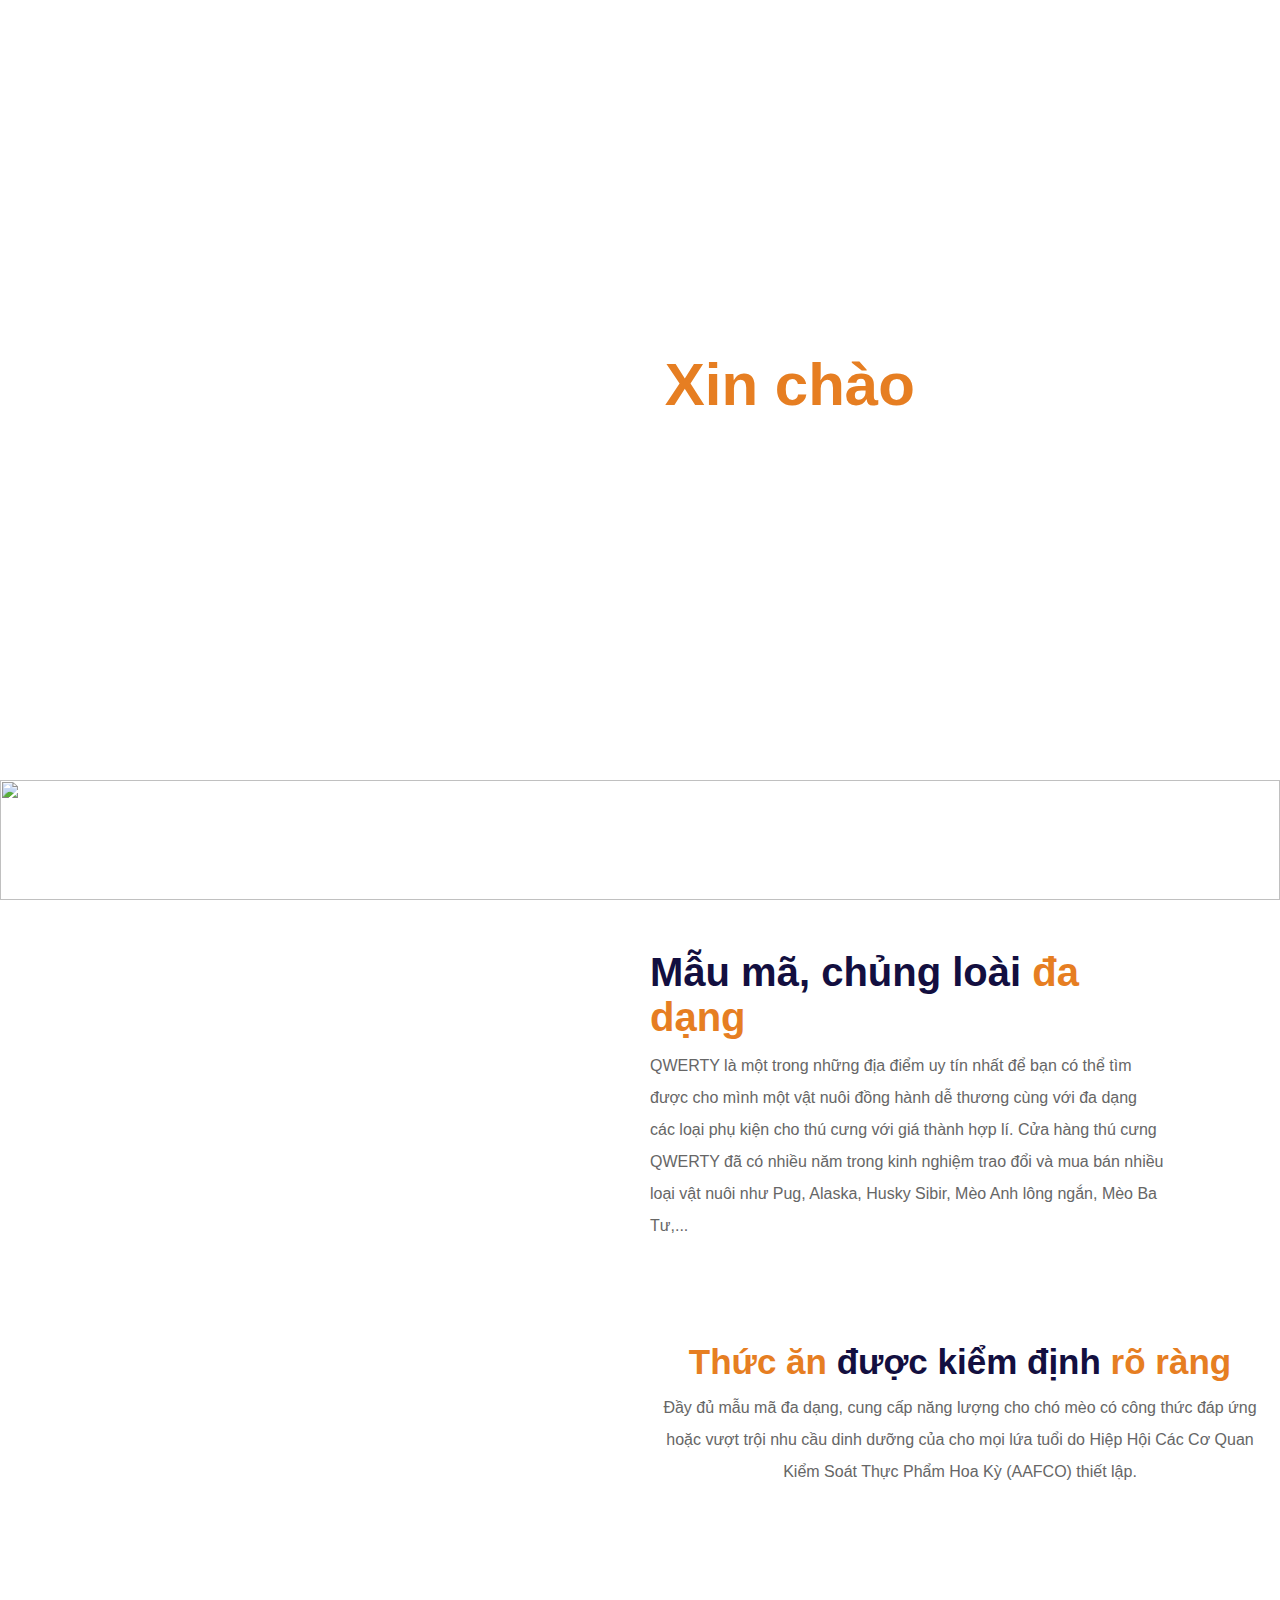
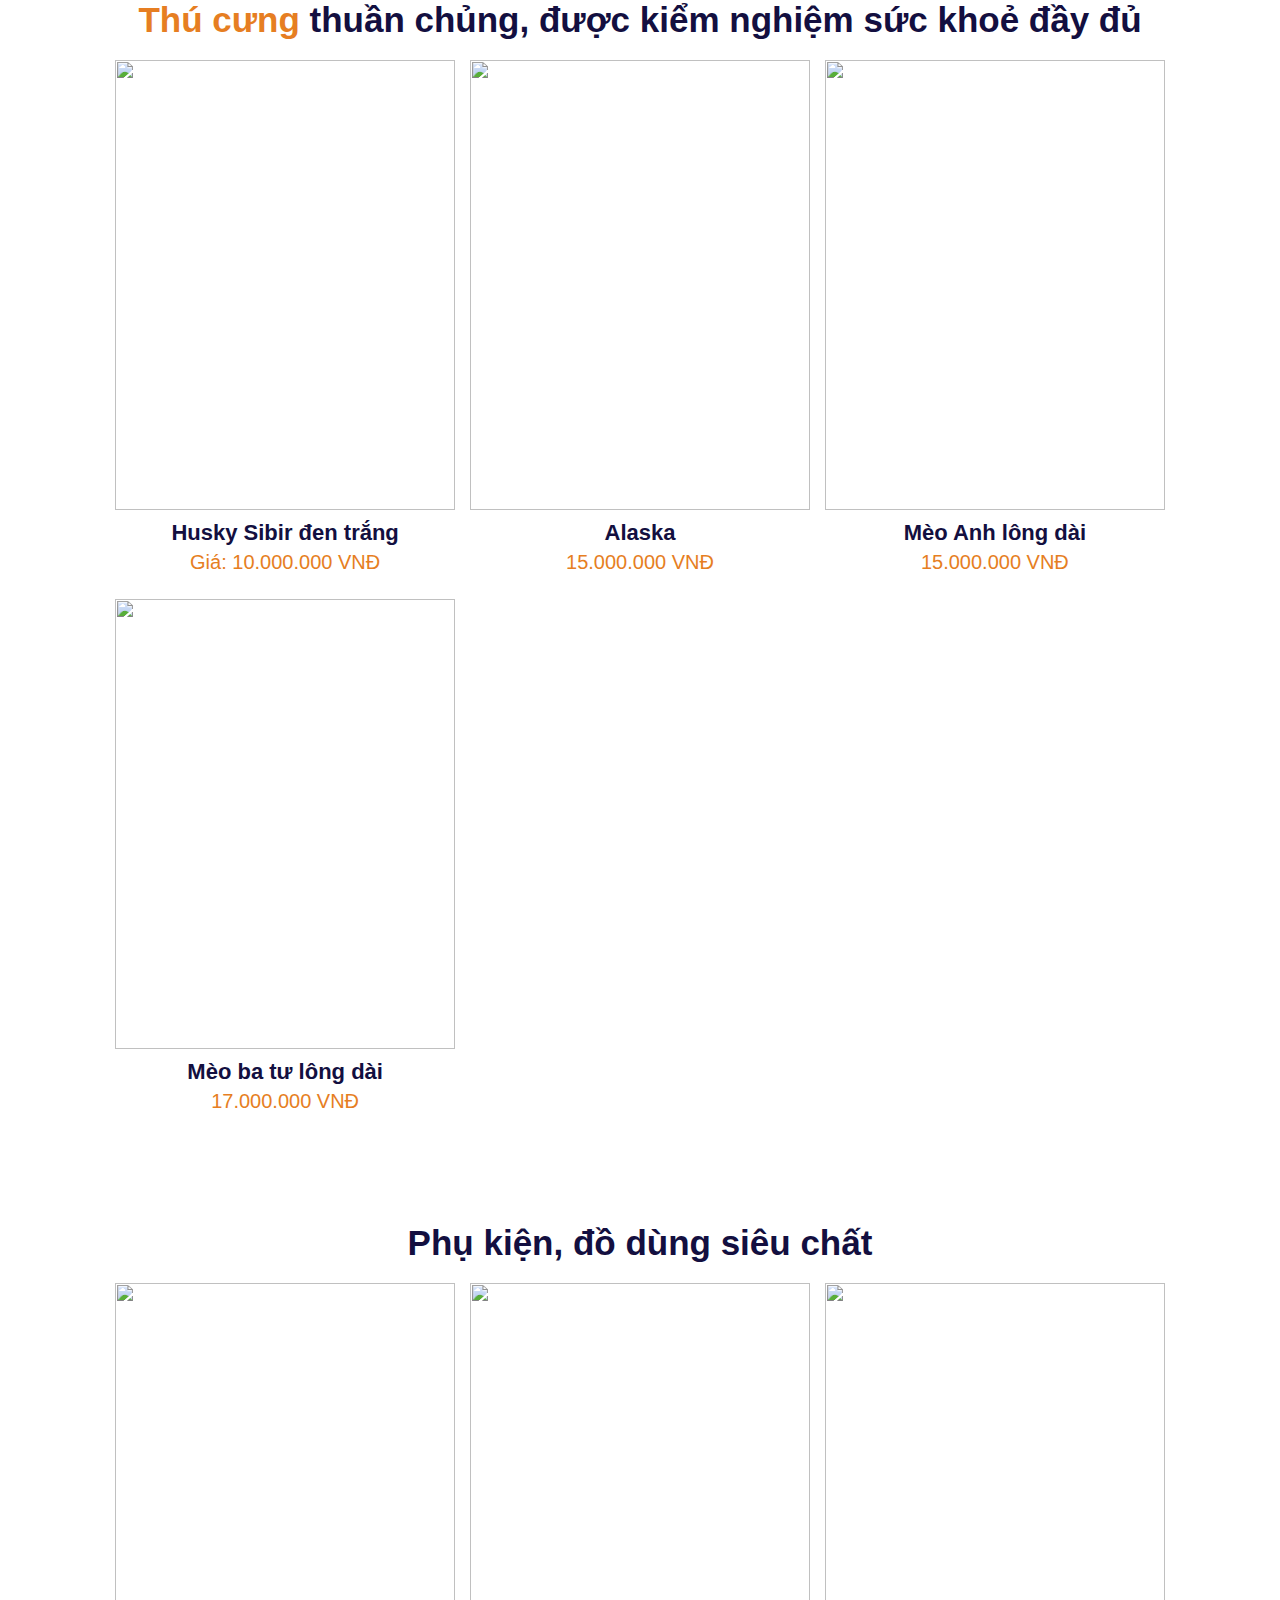
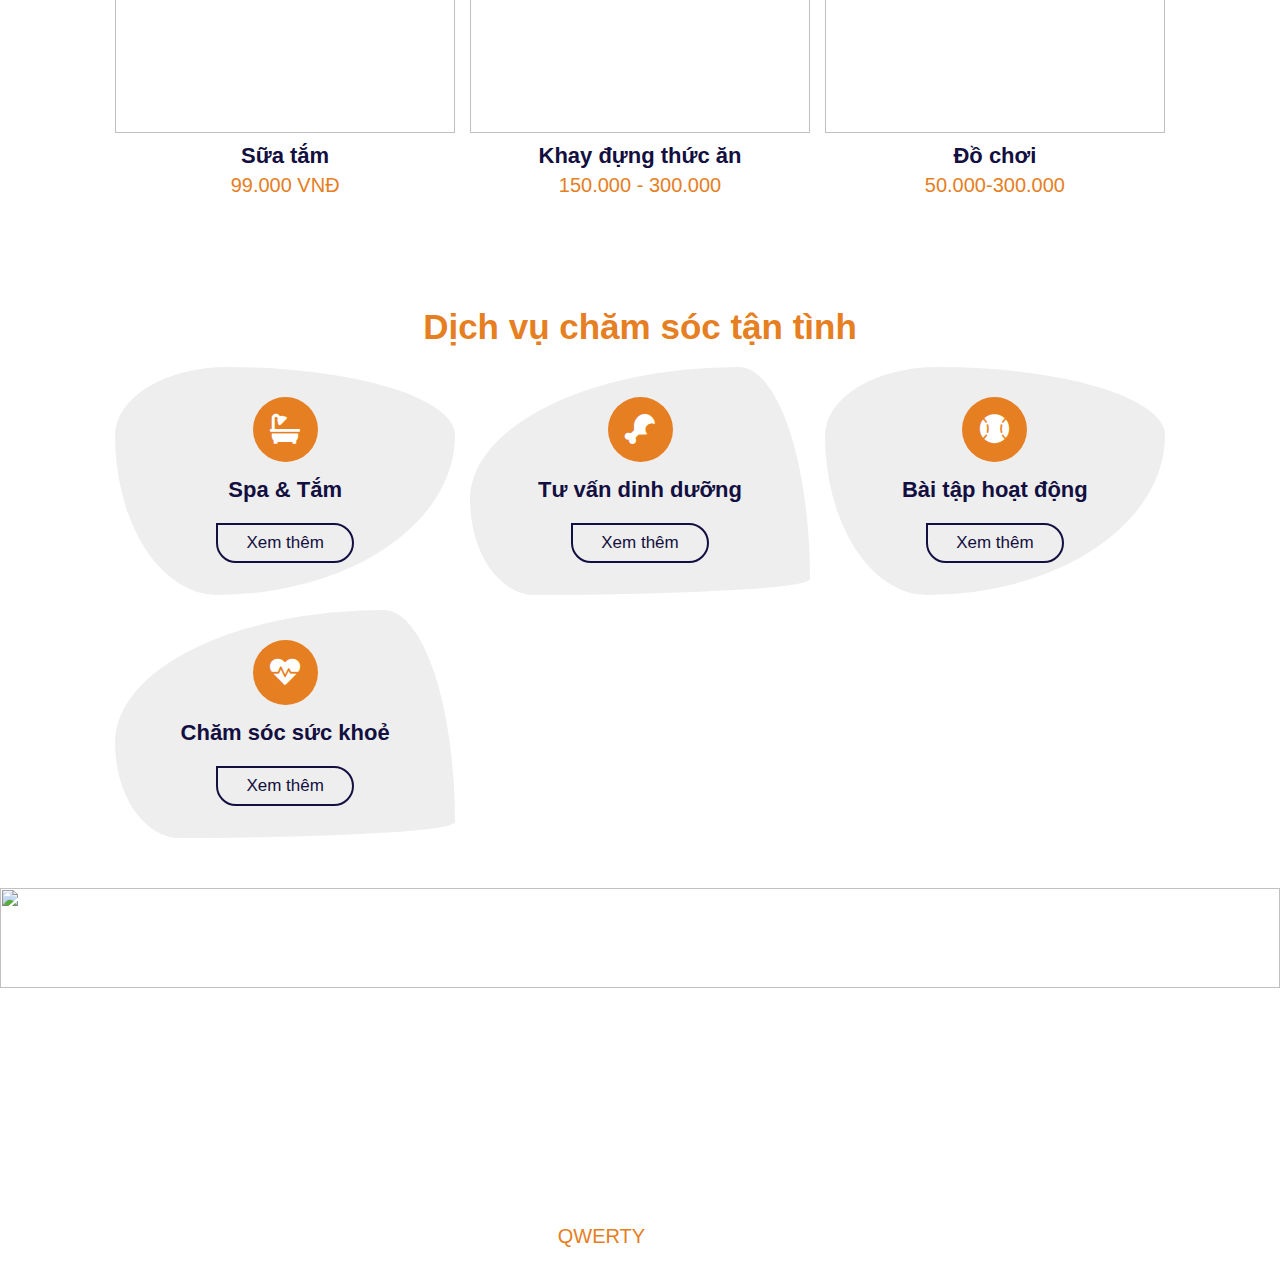
==== index.html @ ef16e108 "Add files via upload" ====
<!DOCTYPE html>
<html lang="en">
<head>
    <meta charset="UTF-8">
    <meta http-equiv="X-UA-Compatible" content="IE=edge">
    <meta name="viewport" content="width=device-width, initial-scale=1.0">
    <title>QWERTY Shop</title>

    <!-- font awesome cdn link  -->
    <link rel="stylesheet" href="https://cdnjs.cloudflare.com/ajax/libs/font-awesome/5.15.4/css/all.min.css">

    <!-- file css  -->
    <link rel="stylesheet" href="css/style.css">

</head>
<body>
    
<!-- header section starts  -->

<header class="header">

    <a href="index.html" class="logo"><img src="image/Screenshot_1.png"alt=""></a>

    <nav class="navbar">
        <ul class="main-menu">
            <li> <a href="index.html">Trang chủ</a></li>
            <li><a href="about.html">Giới thiệu</a></li>
            <li> <a href="">Thú cưng
                <ul class="sub-menu"></a>
                    <li><a href="dog.html">Chó</a></li>
                    <li><a href="cat.html">Mèo</a></li>
                </ul>
            </li>
            <li> <a href="accessory.html">Phụ kiện</a></li>
            <li><a href="service.html">Dịch vụ</a></li>
            <li> <a href="news.html">Tin tức</a></li>
            <li><a href="contact.html">Liên hệ</a></li>
        </ul>

    </nav>

    <div class="icons">
        <div class="fas fa-bars" id="menu-btn"></div>
        <a href="#" class="fas fa-shopping-cart"></a>
        <div class="fas fa-user" id="login-btn"></div>
    </div>

    <form action="" class="login-form">
        <h3>Đăng nhập</h3>
        <input type="email" name="" placeholder="Enter your email" id="" class="box">
        <input type="password" name="" placeholder="Enter your password" id="" class="box">
        <div class="remember">
            <input type="checkbox" name="" id="remember-me">
            <label for="remember-me">Ghi đăng nhập</label>
        </div>
        <input type="submit" value="Đăng nhập" class="btn">
        <div class="links">
            <a href="#">Quên mật khẩu?</a>
            <a href="#">Đăng ký</a>
        </div>
    </form>

</header>

<!-- header section ends -->

<!-- home section starts  -->

<section class="home" id="home">

    <div class="content">
        <h3> <span>Xin chào</span> đến với QWERTY SHOP</h3>
        <a href="#" class="btn">Mua ngay</a>
    </div>

    <img src="image/bottom_wave.png" class="wave" alt="">

</section>

<!-- home section ends -->

<!-- about section starts  -->

<section class="about" id="about">

    <div class="image">
        <img src="image/pet-registration.jpg" alt="">
    </div>

    <div class="content">
        <h3>Mẫu mã, chủng loài <span>đa dạng</span></h3>
        <p><span>QWERTY</span> là một trong những địa điểm uy tín nhất để bạn có thể tìm được cho mình một vật nuôi đồng hành dễ thương cùng
             với đa dạng các loại phụ kiện cho thú cưng với giá thành hợp lí. Cửa hàng thú cưng QWERTY đã có nhiều năm trong kinh nghiệm trao đổi 
             và mua bán nhiều loại vật nuôi như Pug, Alaska, Husky Sibir, Mèo Anh lông ngắn, Mèo Ba Tư,... </p>
    </div>

</section>

<!-- about section ends -->

<!-- dog and cat food banner section starts -->

<div class="dog-food cat-food">

    <div class="image">
        <img src="image/thucanCho1.png" alt="">
    </div>

    <div class="content">
        <h3> <span>Thức ăn </span> được kiểm định <span>rõ ràng</span></h3>
        <p>Đầy đủ mẫu mã đa dạng, cung cấp năng lượng cho chó mèo có công thức đáp ứng
      hoặc vượt trội nhu cầu dinh dưỡng của cho mọi lứa tuổi do Hiệp Hội Các Cơ Quan Kiểm Soát Thực Phẩm Hoa Kỳ (AAFCO) thiết lập.</p>
        <a href="#"> <img src="image/shop_now_dog.png" alt=""> </a>
    </div>

</div>

<!-- dog and cat food banner section ends -->

<!-- shop section starts  -->

<section class="shop" id="shop">

    <h1 class="heading"> <span>Thú cưng</span> thuần chủng, được kiểm nghiệm sức khoẻ đầy đủ </h1>
    <div class="box-container">

        <div class="box">
            <div class="icons">
                <a href="#" class="fas fa-shopping-cart"></a>
                <a href="#" class="fas fa-heart"></a>
                <a href="#" class="fas fa-eye"></a>
            </div>
            <div class="image">
                <img src="image/Husky_Sibir.png" alt="">
            </div>
            <div class="content">
                <h3>Husky Sibir đen trắng</h3>
                <div class="amount">Giá: 10.000.000 VNĐ</div>
            </div>
        </div>

        <div class="box">
            <div class="icons">
                <a href="#" class="fas fa-shopping-cart"></a>
                <a href="#" class="fas fa-heart"></a>
                <a href="#" class="fas fa-eye"></a>
            </div>
            <div class="image">
                <img src="image/cho_alaska.jpg" alt="">
            </div>
            <div class="content">
                <h3>Alaska</h3>
                <div class="amount"> 15.000.000 VNĐ</div>
            </div>
        </div>

        <div class="box">
            <div class="icons">
                <a href="#" class="fas fa-shopping-cart"></a>
                <a href="#" class="fas fa-heart"></a>
                <a href="#" class="fas fa-eye"></a>
            </div>
            <div class="image">
                <img src="image/meo_anh_long_dai.jpg" alt="">
            </div>
            <div class="content">
                <h3>Mèo Anh lông dài</h3>
                <div class="amount"> 15.000.000 VNĐ </div>
            </div>
        </div>


        <div class="box">
            <div class="icons">
                <a href="#" class="fas fa-shopping-cart"></a>
                <a href="#" class="fas fa-heart"></a>
                <a href="#" class="fas fa-eye"></a>
            </div>
            <div class="image">
                <img src="image/meo_ba_tu.jpg" alt="">
            </div>
            <div class="content">
                <h3>Mèo ba tư lông dài</h3>
                <div class="amount"> 17.000.000 VNĐ </div>
            </div>
        </div>

    </div>

</section>

<!-- tiep theo -->
<section class="shop" id="shop1">

    <h1 class="heading"> Phụ kiện, đồ dùng siêu chất </h1>

    <div class="box-container">



        <div class="box">
            <div class="icons">
                <a href="#" class="fas fa-shopping-cart"></a>
                <a href="#" class="fas fa-heart"></a>
                <a href="#" class="fas fa-eye"></a>
            </div>
            <div class="image">
                <img src="image/suatam2.jpg" alt="">
            </div>
            <div class="content">
                <h3>Sữa tắm</h3>
                <div class="amount"> 99.000 VNĐ </div>
            </div>
        </div>

        <div class="box">
            <div class="icons">
                <a href="#" class="fas fa-shopping-cart"></a>
                <a href="#" class="fas fa-heart"></a>
                <a href="#" class="fas fa-eye"></a>
            </div>
            <div class="image">
                <img src="image/dung_thuc_an.jpg" alt="">
            </div>
            <div class="content">
                <h3>Khay đựng thức ăn</h3>
                <div class="amount"> 150.000 - 300.000 </div>
            </div>
        </div>

        <div class="box">
            <div class="icons">
                <a href="#" class="fas fa-shopping-cart"></a>
                <a href="#" class="fas fa-heart"></a>
                <a href="#" class="fas fa-eye"></a>
            </div>
            <div class="image">
                <img src="image/do_choi1.jpg" alt="">
            </div>
            <div class="content">
                <h3>Đồ chơi</h3>
                <div class="amount"> 50.000-300.000 </div>
            </div>
        </div>


    </div>

</section>

<!-- shop section ends -->

<!-- services section starts  -->

<section class="services" id="services">

    <h1 class="heading"><span>Dịch vụ chăm sóc tận tình</span></h1>

    <div class="box-container">

        <div class="box">
            <i class="fas fa-bath"></i>
            <h3>Spa & Tắm</h3>
            <a href="#" class="btn">Xem thêm</a>
        </div>

        <div class="box">
            <i class="fas fa-drumstick-bite"></i>
            <h3>Tư vấn dinh dưỡng</h3>
            <a href="#" class="btn">Xem thêm</a>
        </div>

        <div class="box">
            <i class="fas fa-baseball-ball"></i>
            <h3>Bài tập hoạt động</h3>
            <a href="#" class="btn">Xem thêm</a>
        </div>

        <div class="box">
            <i class="fas fa-heartbeat"></i>
            <h3>Chăm sóc sức khoẻ</h3>
            <a href="#" class="btn">Xem thêm</a>
        </div>

    </div>

</section>


<section class="footer">

    <img src="image/top_wave.png" alt="">

    <div class="share">
        <a href="https://www.facebook.com/" class="btn" target="_blank"> <i class="fab fa-facebook-f"></i> Facebook </a>
        <a href="https://twitter.com/?lang=vi" class="btn" target="_blank"> <i class="fab fa-twitter"></i> Twitter </a>
        <a href="https://www.instagram.com/" class="btn" target="_blank"> <i class="fab fa-instagram"></i> Instagram </a>
        <a href="https://www.linkedin.com/" class="btn" target="_blank" > <i class="fab fa-linkedin"></i> Linkedin </a>
        <a href="https://www.youtube.com/" target="_blank" class="btn"> <i class="fab fa-youtube"></i> Youtube </a>

        <div class="col-md-4 col-lg-3 col-xl-3 mx-auto mb-md-0 mb-4" style="font-size: 20px; color: white;">
            <!-- Links -->
            <h6 class="text-uppercase fw-bold mb-4 ">
              Contact
            </h6>
            <p><i class="fas fa-home me-3"></i> Hoà Quý, Ngũ Hành Sơn, Đà Nẵng, VN</p>
            <p>
              <i class="fas fa-envelope me-3"></i>
              tuanhs1602@gmail.com
            </p>
            <p><i class="fas fa-phone me-3"></i> + 01 234 567 88</p>
            <p><i class="fas fa-print me-3"></i> + 01 234 567 89</p>
          </div>
    </div>
      
    <div class="credit"> Created by <span> QWERTY </span> | All rights reserved! </div>

</section>

<!-- custom js file link  -->
<script src="js/script.js"></script>

</body>
</html>
---- css/style.css ----
@import url("https://fonts.googleapis.com/chttps://fonts.google.com/specimen/Montserrat?subset=vietnamesess2?family=Poppins:wght@100;300;400;500;600&display=swap");

* {
  font-family: 'Poppins', sans-serif;
  margin: 0;
  padding: 0;
  -webkit-box-sizing: border-box;
          box-sizing: border-box;
  outline: none;
  border: none;
  text-decoration: none;
  /*text-transform: capitalize;*/
  -webkit-transition: .2s linear;
  transition: .2s linear;
}

html {
  font-size: 62.5%;
  overflow-x: hidden;
  scroll-behavior: smooth;
  scroll-padding-top: 4rem;
}

html::-webkit-scrollbar {
  width: 1rem;
}

html::-webkit-scrollbar-track {
  background: transparent;
}

html::-webkit-scrollbar-thumb {
  background: #e67e22;
  border-radius: 5rem;
}

section {
  padding: 5rem 9%;
}

.heading {
  padding-bottom: 2rem;
  text-align: center;
  font-size: 3.5rem;
  color: #130f40;
}

.heading span {
  color: #e67e22;
}

.btn {
  display: inline-block;
  margin-top: 1rem;
  padding: .8rem 2.8rem;
  border-radius: 5rem;
  border-top-left-radius: 0;
  border: 0.2rem solid #130f40;
  cursor: pointer;
  background: none;
  color: #130f40;
  font-size: 1.7rem;
  overflow: hidden;
  z-index: 0;
  position: relative;
}

.btn::before {
  content: '';
  position: absolute;
  top: 0;
  left: 0;
  height: 100%;
  width: 100%;
  background: #130f40;
  z-index: -1;
  -webkit-transition: .2s linear;
  transition: .2s linear;
  -webkit-clip-path: circle(0% at 0% 5%);
          clip-path: circle(0% at 0% 5%);
}

.btn:hover::before {
  -webkit-clip-path: circle(100%);
          clip-path: circle(100%);
}

.btn:hover {
  color: #fff;
}

@-webkit-keyframes fadeIn {
  0% {
    -webkit-transform: translateY(3rem);
            transform: translateY(3rem);
    opacity: 0;
  }
}

@keyframes fadeIn {
  0% {
    -webkit-transform: translateY(3rem);
            transform: translateY(3rem);
    opacity: 0;
  }
}

.header {
  background: #fff;
  display: -webkit-box;
  display: -ms-flexbox;
  display: flex;
  -webkit-box-align: center;
      -ms-flex-align: center;
          align-items: center;
  -webkit-box-pack: justify;
      -ms-flex-pack: justify;
          justify-content: space-between;
  padding: 1rem 9%;
  -webkit-box-shadow: 0 0.5rem 1.5rem rgba(0, 0, 0, 0.1);
          box-shadow: 0 0.5rem 1.5rem rgba(0, 0, 0, 0.1);
  position: fixed;
  top: 0;
  left: 0;
  right: 0;
  z-index: 1000;
  -webkit-transform: translateY(-10rem);
          transform: translateY(-10rem);
}

.header.active {
  -webkit-transform: translateY(0rem);
          transform: translateY(0rem);
}

.header .logo {
  font-size: 2.5rem;
  color: #130f40;
  font-weight: bolder;
}

.header .logo i {
  color: #e67e22;
}
.header .navbar li{
  list-style: none;
}
.header .navbar .main-menu {
  display: flex;
}
.header .navbar .main-menu a {
  margin: 0 1.5rem;
  font-size: 1.7rem;
  color: #666;
} 
.header .navbar .main-menu a:hover {
  color: #e67e22;
}
.header .navbar .main-menu .sub-menu{
  position: absolute;
	background-color: #fff;
  list-style: none;
	width: 90px;
  display: none;
}
.header .navbar .main-menu li:hover .sub-menu{
  display: block;
}
.header .navbar .main-menu .sub-menu li{
  padding: 8px;
  border-bottom: 1px solid #e67e22;
}

.header .icons a,
.header .icons div {
  font-size: 2.5rem;
  margin-left: 1rem;
  color: #130f40;
  cursor: pointer;
}

.header .icons a:hover,
.header .icons div:hover {
  color: #e67e22;
}

.header .login-form {
  position: absolute;
  top: 120%;
  right: 2rem;
  width: 35rem;
  border-radius: 1rem;
  background: #fff;
  -webkit-box-shadow: 0 0.5rem 1.5rem rgba(0, 0, 0, 0.1);
          box-shadow: 0 0.5rem 1.5rem rgba(0, 0, 0, 0.1);
  padding: 2rem;
  display: none;
}

.header .login-form.active {
  display: block;
  -webkit-animation: fadeIn .4s linear;
          animation: fadeIn .4s linear;
}

.header .login-form h3 {
  color: #130f40;
  font-size: 2.5rem;
  padding-bottom: .5rem;
}

.header .login-form .box {
  width: 100%;
  border-bottom: 0.2rem solid #130f40;
  border-width: .1rem;
  padding: 1.5rem 0;
  font-size: 1.6rem;
  color: #130f40;
  text-transform: none;
  margin: 1rem 0;
}

.header .login-form .remember {
  display: -webkit-box;
  display: -ms-flexbox;
  display: flex;
  -webkit-box-align: center;
      -ms-flex-align: center;
          align-items: center;
  gap: .5rem;
  padding: 1rem 0;
}

.header .login-form .remember label {
  font-size: 1.5rem;
  cursor: pointer;
  color: #666;
}

.header .login-form .btn {
  width: 100%;
  text-align: center;
  margin: 1.5rem 0;
}

.header .login-form .btn:hover {
  background: #130f40;
}

.header .login-form .links {
  display: -webkit-box;
  display: -ms-flexbox;
  display: flex;
  -webkit-box-pack: justify;
      -ms-flex-pack: justify;
          justify-content: space-between;
  -webkit-box-align: center;
      -ms-flex-align: center;
          align-items: center;
  margin-top: 1rem;
}

.header .login-form .links a {
  font-size: 1.4rem;
  color: #e67e22;
}

.header .login-form .links a:hover {
  color: #130f40;
  text-decoration: underline;
}

#menu-btn {
  display: none;
}

.home {
  min-height: 100vh;
  display: -webkit-box;
  display: -ms-flexbox;
  display: flex;
  -webkit-box-align: center;
      -ms-flex-align: center;
          align-items: center;
  -webkit-box-pack: end;
      -ms-flex-pack: end;
          justify-content: flex-end;
  background: url(../image/bia2.jpg) no-repeat;
  background-position: center;
  background-size: cover;
  position: relative;
}

.home .content {
  width: 50rem;
}

.home .content h3 {
  font-size: 6rem;
  color: #fff;
  padding-bottom: 1rem;
}

.home .content h3 span {
  color: #e67e22;
}

.home .content .btn {
  color: #fff;
  border-color: #fff;
}

.home .content .btn:hover {
  color: #130f40;
}

.home .content .btn::before {
  background: #fff;
}

.home .wave {
  position: absolute;
  bottom: 0;
  left: 0;
  width: 100%;
  height: 12rem;
}

.about {
  display: -webkit-box;
  display: -ms-flexbox;
  display: flex;
  -webkit-box-align: center;
      -ms-flex-align: center;
          align-items: center;
  -ms-flex-wrap: wrap;
      flex-wrap: wrap;
  gap: 2rem;
}

.about .image {
  -webkit-box-flex: 1;
      -ms-flex: 1 1 40rem;
          flex: 1 1 40rem;
}

.about .image img {
  width: 100%;
}

.about .content {
  -webkit-box-flex: 1;
      -ms-flex: 1 1 40rem;
          flex: 1 1 40rem;
}

.about .content h3 {
  color: #130f40;
  font-size: 4rem;
}

.about .content h3 span {
  color: #e67e22;
}

.about .content p {
  font-size: 1.6rem;
  color: #666;
  padding: 1rem 0;
  line-height: 2;
}

.dog-food,
.cat-food {
  display: -webkit-box;
  display: -ms-flexbox;
  display: flex;
  -webkit-box-align: center;
      -ms-flex-align: center;
          align-items: center;
  -ms-flex-wrap: wrap;
      flex-wrap: wrap;
  padding: 2rem 0;
}

.dog-food .image,
.cat-food .image {
  -webkit-box-flex: 1;
      -ms-flex: 1 1 40rem;
          flex: 1 1 40rem;
}

.dog-food .image img,
.cat-food .image img {
  width: 100%;
}

.dog-food .content,
.cat-food .content {
  -webkit-box-flex: 1;
      -ms-flex: 1 1 40rem;
          flex: 1 1 40rem;
  text-align: center;
  padding: 2rem;
}

.dog-food .content h3,
.cat-food .content h3 {
  font-size: 3.5rem;
  color: #130f40;
}

.dog-food .content h3 span,
.cat-food .content h3 span {
  color: #e67e22;
}

.dog-food .content p,
.cat-food .content p {
  padding: 1rem 0;
  line-height: 2;
  color: #666;
  font-size: 1.6rem;
}

.dog-food .content .amount,
.cat-food .content .amount {
  font-size: 3.5rem;
  color: #130f40;
  padding: .5rem 0;
}

.dog-food .content a img,
.cat-food .content a img {
  height: 15rem;
  margin-top: 1rem;
}

.dog-food .content a:hover img,
.cat-food .content a:hover img {
  -webkit-transform: rotate(15deg);
          transform: rotate(15deg);
}

.cat-food {
  -ms-flex-wrap: wrap-reverse;
      flex-wrap: wrap-reverse;
}

.shop .box-container {
  display: -ms-grid;
  display: grid;
  -ms-grid-columns: (minmax(30rem, 1fr))[auto-fit];
      grid-template-columns: repeat(auto-fit, minmax(30rem, 1fr));
  gap: 1.5rem;
}

.shop .box-container .box {
  position: relative;
  overflow: hidden;
}

.shop .box-container .box:hover .image img {
  -webkit-transform: scale(1.1);
          transform: scale(1.1);
}

.shop .box-container .box:hover .icons {
  -webkit-transform: translateX(0rem);
          transform: translateX(0rem);
}

.shop .box-container .box .image {
  height: 45rem;
  width: 100%;
  overflow: hidden;
}

.shop .box-container .box .image img {
  height: 100%;
  width: 100%;
  -o-object-fit: cover;
     object-fit: cover;
}

.shop .box-container .box .icons {
  position: absolute;
  top: 1rem;
  right: 2rem;
  z-index: 10;
  -webkit-transform: translateX(10rem);
          transform: translateX(10rem);
}

.shop .box-container .box .icons a {
  display: block;
  width: 5rem;
  height: 5rem;
  line-height: 5rem;
  font-size: 2.2rem;
  margin-top: 1rem;
  background: #fff;
  color: #130f40;
  text-align: center;
}

.shop .box-container .box .icons a:hover {
  color: #fff;
  background: #e67e22;
}

.shop .box-container .box .content {
  padding: 1rem 0;
  text-align: center;
}

.shop .box-container .box .content h3 {
  font-size: 2.2rem;
  color: #130f40;
  padding-bottom: .5rem;
}

.shop .box-container .box .content .amount {
  font-size: 2rem;
  color: #e67e22;
}

.services .box-container {
  display: -ms-grid;
  display: grid;
  -ms-grid-columns: (minmax(30rem, 1fr))[auto-fit];
      grid-template-columns: repeat(auto-fit, minmax(30rem, 1fr));
  gap: 1.5rem;
}

.services .box-container .box {
  background: #eee;
  padding: 3rem;
  text-align: center;
  border-radius: 33% 67% 70% 30% / 30% 30% 70% 70%;
}

.services .box-container .box:nth-child(even) {
  border-radius: 79% 21% 81% 19% / 58% 93% 7% 42%;
}

.services .box-container .box:hover {
  border-radius: .5rem;
}

.services .box-container .box i {
  height: 6.5rem;
  width: 6.5rem;
  line-height: 6.5rem;
  font-size: 3rem;
  color: #fff;
  background: #e67e22;
  border-radius: 50%;
  margin-bottom: .5rem;
}

.services .box-container .box h3 {
  font-size: 2.2rem;
  color: #130f40;
  padding: 1rem 0;
}

.plan .box-container {
  display: -ms-grid;
  display: grid;
  -ms-grid-columns: (minmax(30rem, 1fr))[auto-fit];
      grid-template-columns: repeat(auto-fit, minmax(30rem, 1fr));
  gap: 1.5rem;
}

.plan .box-container .box {
  position: relative;
  padding: 2rem;
  border-radius: .5rem;
  position: relative;
  margin-bottom: 2rem;
  background: #eee;
}

.plan .box-container .box .btn {
  position: absolute;
  bottom: -2rem;
  right: 2rem;
  background: #fff;
}

.plan .box-container .box .title {
  text-align: center;
  color: #e67e22;
  font-size: 2rem;
}

.plan .box-container .box .day {
  text-align: center;
  color: #130f40;
  font-size: 3.5rem;
}

.plan .box-container .box .icon {
  color: #e67e22;
  font-size: 5rem;
  padding: 2rem 0;
}

.plan .box-container .box .list {
  margin: 1rem 0;
}

.plan .box-container .box .list p {
  display: -webkit-box;
  display: -ms-flexbox;
  display: flex;
  -webkit-box-align: center;
      -ms-flex-align: center;
          align-items: center;
  -webkit-box-pack: justify;
      -ms-flex-pack: justify;
          justify-content: space-between;
  font-size: 1.4rem;
  color: #666;
  padding: 1rem 0;
}

.plan .box-container .box .list p span {
  color: #e67e22;
}

.plan .box-container .box .amount {
  font-size: 5rem;
  font-weight: bolder;
  color: #130f40;
}

.plan .box-container .box .amount span {
  font-size: 3rem;
}

.contact {
  padding: 2rem 0;
  display: -webkit-box;
  display: -ms-flexbox;
  display: flex;
  -webkit-box-align: center;
      -ms-flex-align: center;
          align-items: center;
  -ms-flex-wrap: wrap;
      flex-wrap: wrap;
  gap: 3rem;
}

.contact .image {
  -webkit-box-flex: 1;
      -ms-flex: 1 1 40rem;
          flex: 1 1 40rem;
}

.contact .image img {
  width: 100%;
}

.contact form {
  -webkit-box-flex: 1;
      -ms-flex: 1 1 40rem;
          flex: 1 1 40rem;
  padding: 2rem 7%;
}

.contact form .btn {
  width: 100%;
  text-align: center;
}

.contact form .btn:hover {
  background: #130f40;
}

.contact form h3 {
  font-size: 3rem;
  padding-bottom: 1rem;
  color: #130f40;
}

.contact form .box, .contact form textarea {
  width: 100%;
  border-bottom: 0.2rem solid #130f40;
  border-width: .1rem;
  font-size: 1.6rem;
/*  text-transform: none;
*/  color: #130f40;
  padding: 1.5rem 0;
  margin: 1rem 0;
}

.contact form textarea {
  height: 12rem;
  resize: none;
}

.footer {
  position: relative;
  background: url(../image/footer_background.jpg) no-repeat;
  background-position: center;
  background-size: center;
  padding-top: 10rem;
  padding-bottom: 2rem;
}

.footer img {
  position: absolute;
  top: 0;
  left: 0;
  height: 10rem;
  width: 100%;
}

.footer .share {
  display: -webkit-box;
  display: -ms-flexbox;
  display: flex;
  -webkit-box-pack: center;
      -ms-flex-pack: center;
          justify-content: center;
  -ms-flex-wrap: wrap;
      flex-wrap: wrap;
  gap: 3.5rem;
}

.footer .share a {
  color: #fff;
  border-color: #fff;
}

.footer .share a:hover {
  color: #130f40;
}

.footer .share a::before {
  background: #fff;
}

.footer .share a i {
  padding-right: .5rem;
}

.footer .credit {
  text-align: center;
  color: #fff;
  font-size: 2rem;
  padding: 2rem 1rem;
  margin-top: 2.5rem;
}

.footer .credit span {
  color: #e67e22;
}

.tintuc .tt{
  display: flex;
  justify-items: center;
  height: auto;
  margin-top: 20px;
  margin-left: 10px;
  width: 90%;
  height: auto;
}
.tintuc .tt .image
{
  flex: 3;
}
.tintuc .tt .image img{ 
  width: 100%;
  height: 200px;
  background-color: #e67e22;
  margin-top: 10px;
}
.tintuc .tt .content{
  flex: 7;
  padding-top: 10px;
  margin-left: 10px;
}
.tintuc .tt .content {
  font-size: 2rem;
}
.tintuc .tt .content a {
  color: rgb(28, 24, 80);
}
.tintuc .tt .content a h3
{
  margin-left: 100px;
}
.tintuc .tt .content p {
  margin-left: 100px;
  font-size: 1.6rem;
  color: #666;
  padding: 1rem 0;
  line-height: 2;
}
.tintuc .tt:after{
  content: "";
  display: block;
  width: 80%;
  height: 1px;
  position: absolute;
  background: rgb(67, 65, 62);
  margin-bottom: 5px;
}

@media (max-width: 991px) {
  html {
    font-size: 55%;
  }
  .header {
    padding: 2rem;
  }
  section {
    padding: 5rem 2rem;
  }
  .home {
    -webkit-box-pack: center;
        -ms-flex-pack: center;
            justify-content: center;
    background-position: right;
  }
  .home .content {
    text-align: center;
    padding-bottom: 5rem;
  }
  .home .content h3 {
    font-size: 4.5rem;
  }
}

@media (max-width: 768px) {
  #menu-btn {
    display: inline-block;
  }
  .header .navbar {
    position: absolute;
    top: 99%;
    left: 0;
    right: 0;
    background: #fff;
    -webkit-clip-path: polygon(0 0, 100% 0, 100% 0, 0 0);
            clip-path: polygon(0 0, 100% 0, 100% 0, 0 0);
  }
  .header .navbar.active {
    -webkit-clip-path: polygon(0 0, 100% 0, 100% 100%, 0 100%);
            clip-path: polygon(0 0, 100% 0, 100% 100%, 0 100%);
  }
  .header .navbar a {
    display: block;
    margin: 2rem;
    font-size: 2rem;
  }
}

@media (max-width: 750px)
{
  .tt
  {
    flex-direction: column;
  }
  .tintuc .tt .content a h3
  {
    margin-left: 10px;
  }
  .tintuc .tt .content p 
  {
    margin-left: 10px;
  }
}
@media (max-width: 450px) {
  html {
    font-size: 50%;
  }
  .header .login-form {
    width: 90%;
  }
}


/*# sourceMappingURL=style.css.map */


/*css cart*/

  /* @media (min-width: 1025px) {
  .h-custom {
  height: 100vh !important;
  }
  } */
  
  .card-registration .select-input.form-control[readonly]:not([disabled]) {
  font-size: 1rem;
  line-height: 2.15;
  padding-left: .75em;
  padding-right: .75em;
  }
  
  .card-registration .select-arrow {
  top: 13px;
  }
  
  .bg-grey {
  background-color: #eae8e8;
  }
  
  @media (min-width: 992px) {
  .card-registration-2 .bg-grey {
  border-top-right-radius: 16px;
  border-bottom-right-radius: 16px;
  }
  }
  
  @media (max-width: 991px) {
  .card-registration-2 .bg-grey {
  border-bottom-left-radius: 16px;
  border-bottom-right-radius: 16px;
  }
  }
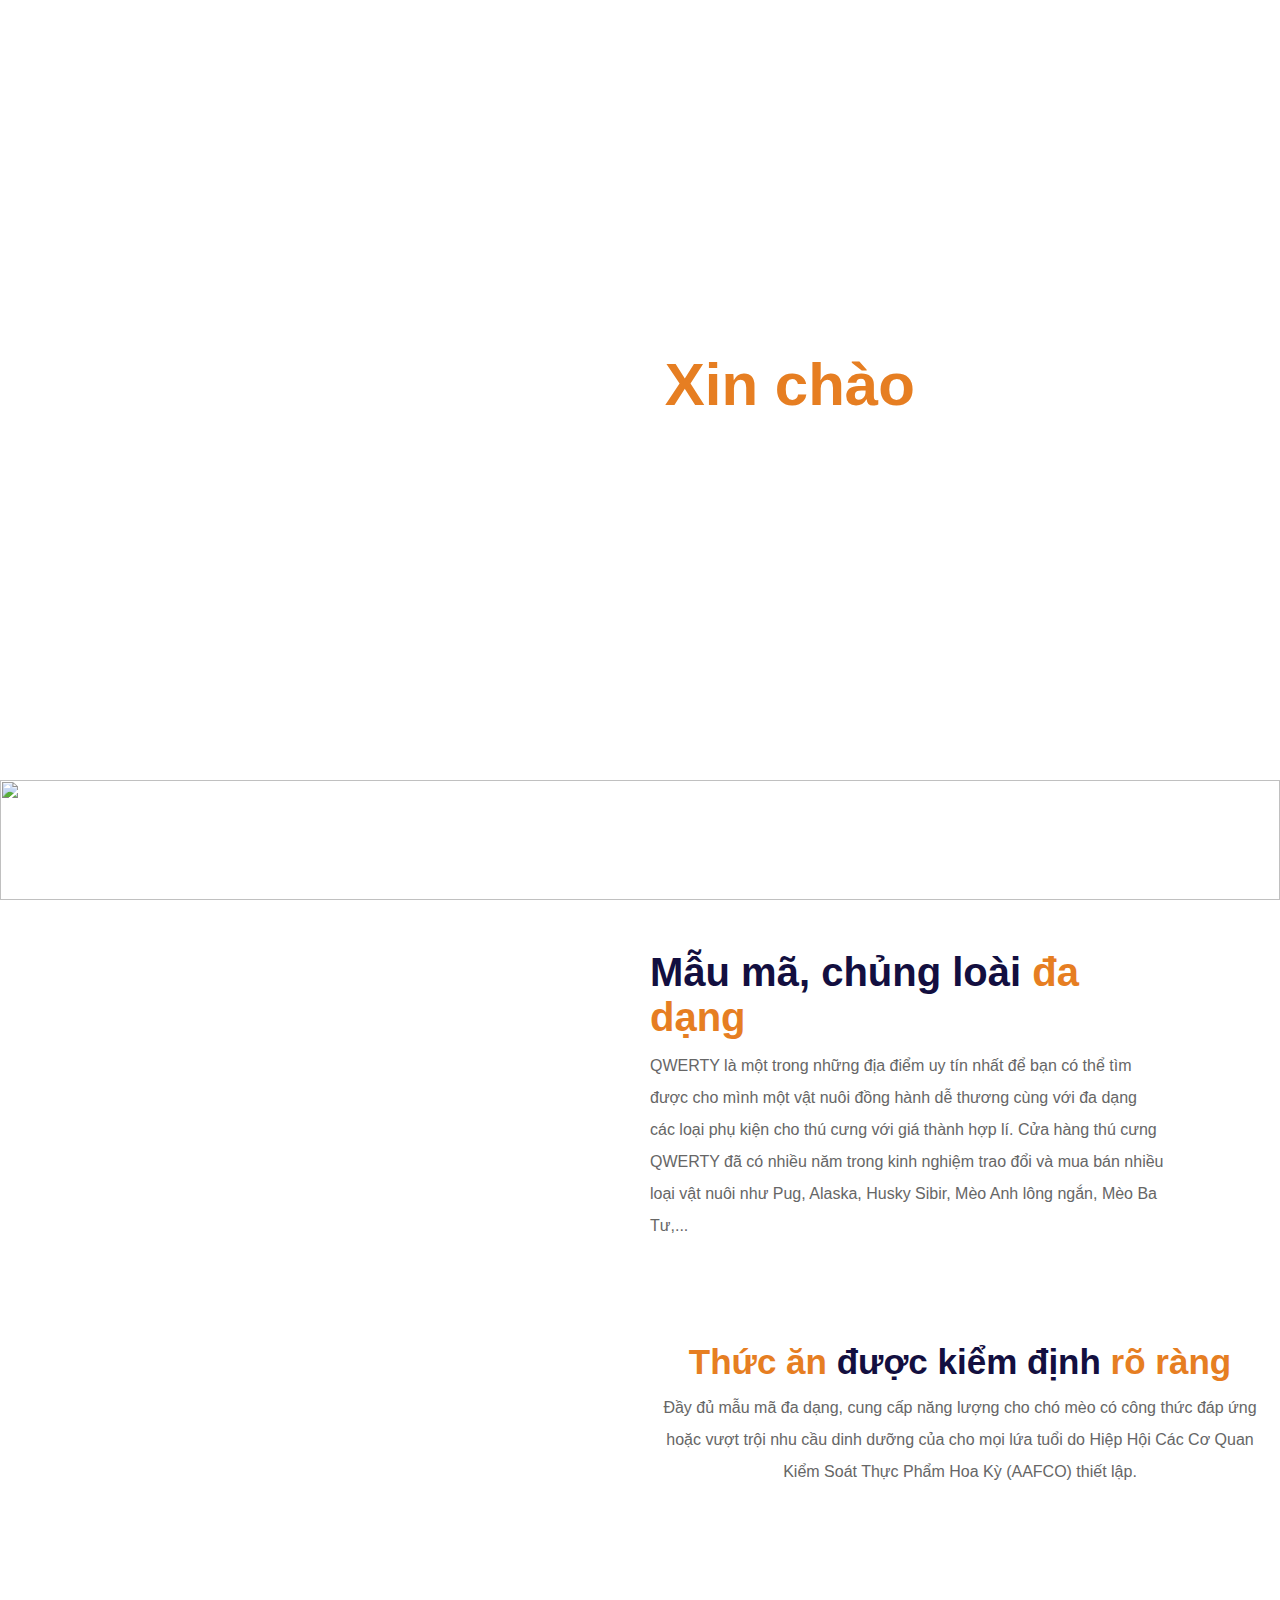
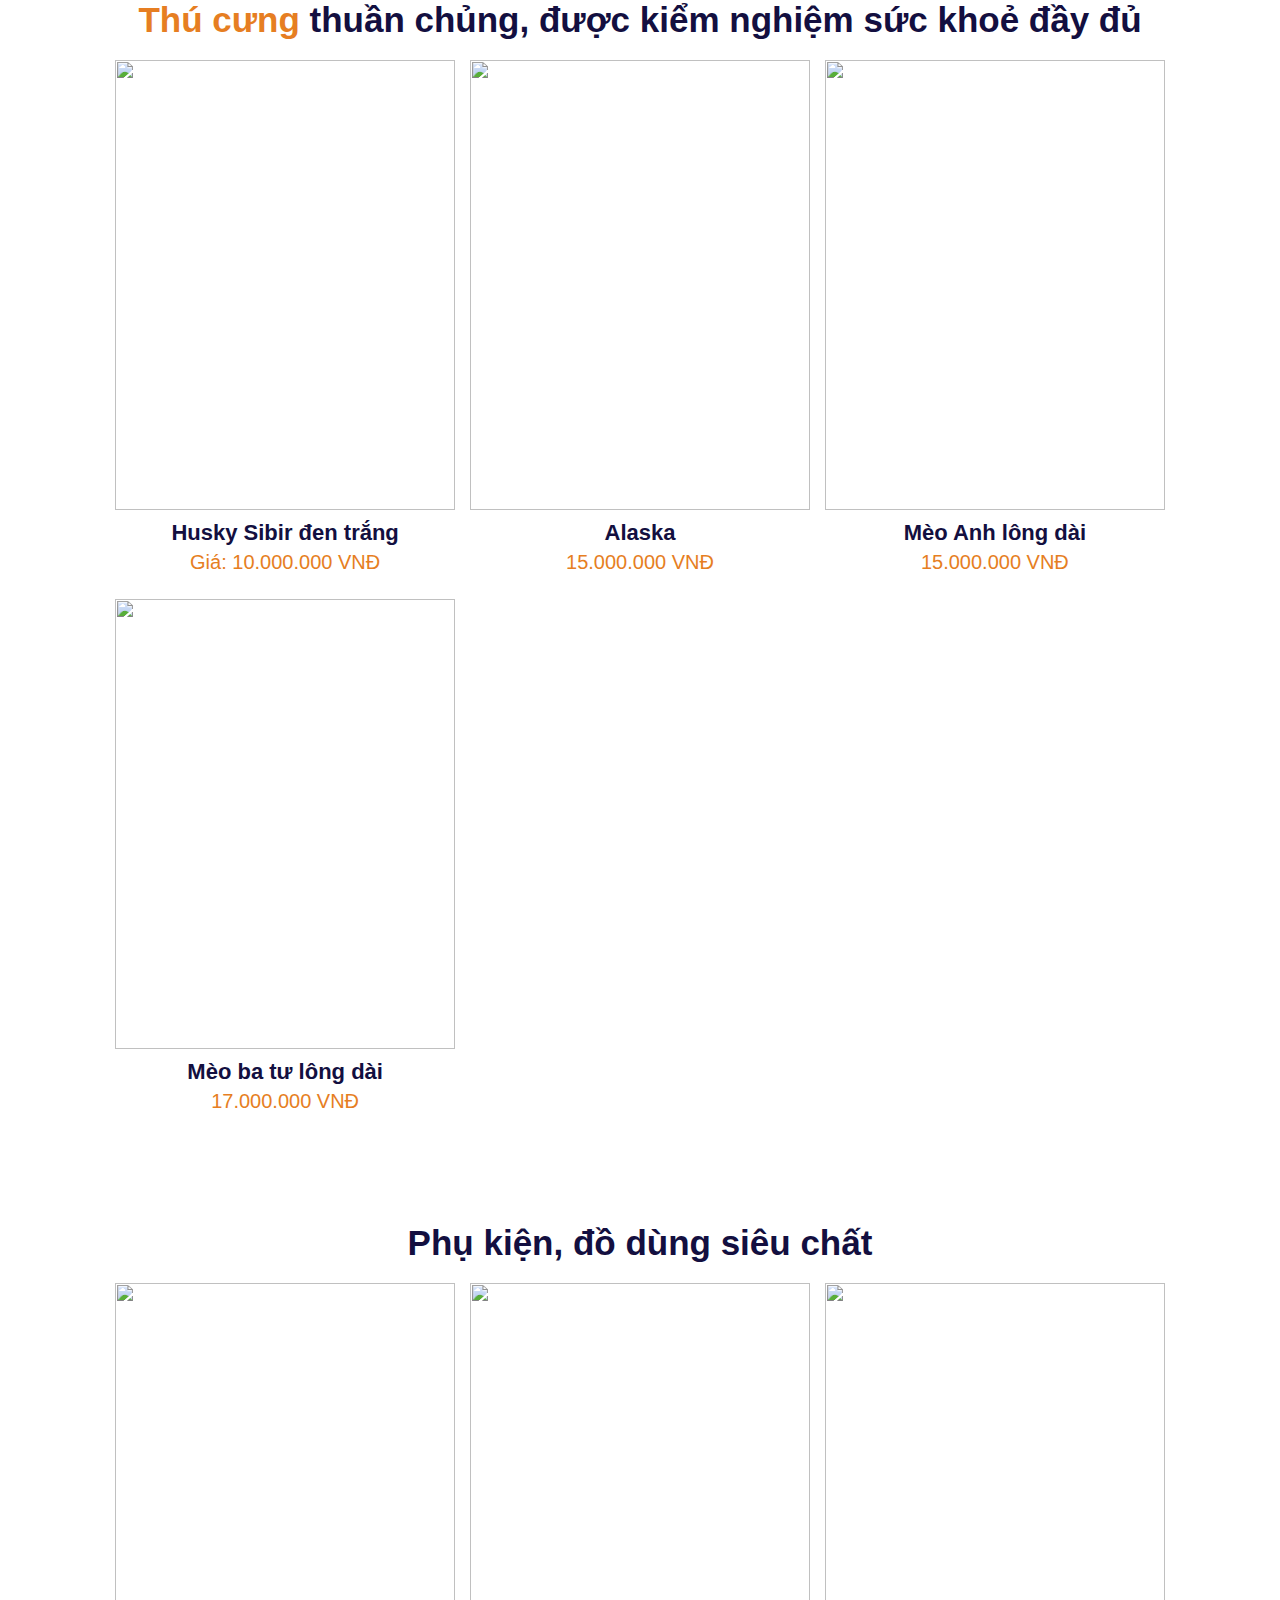
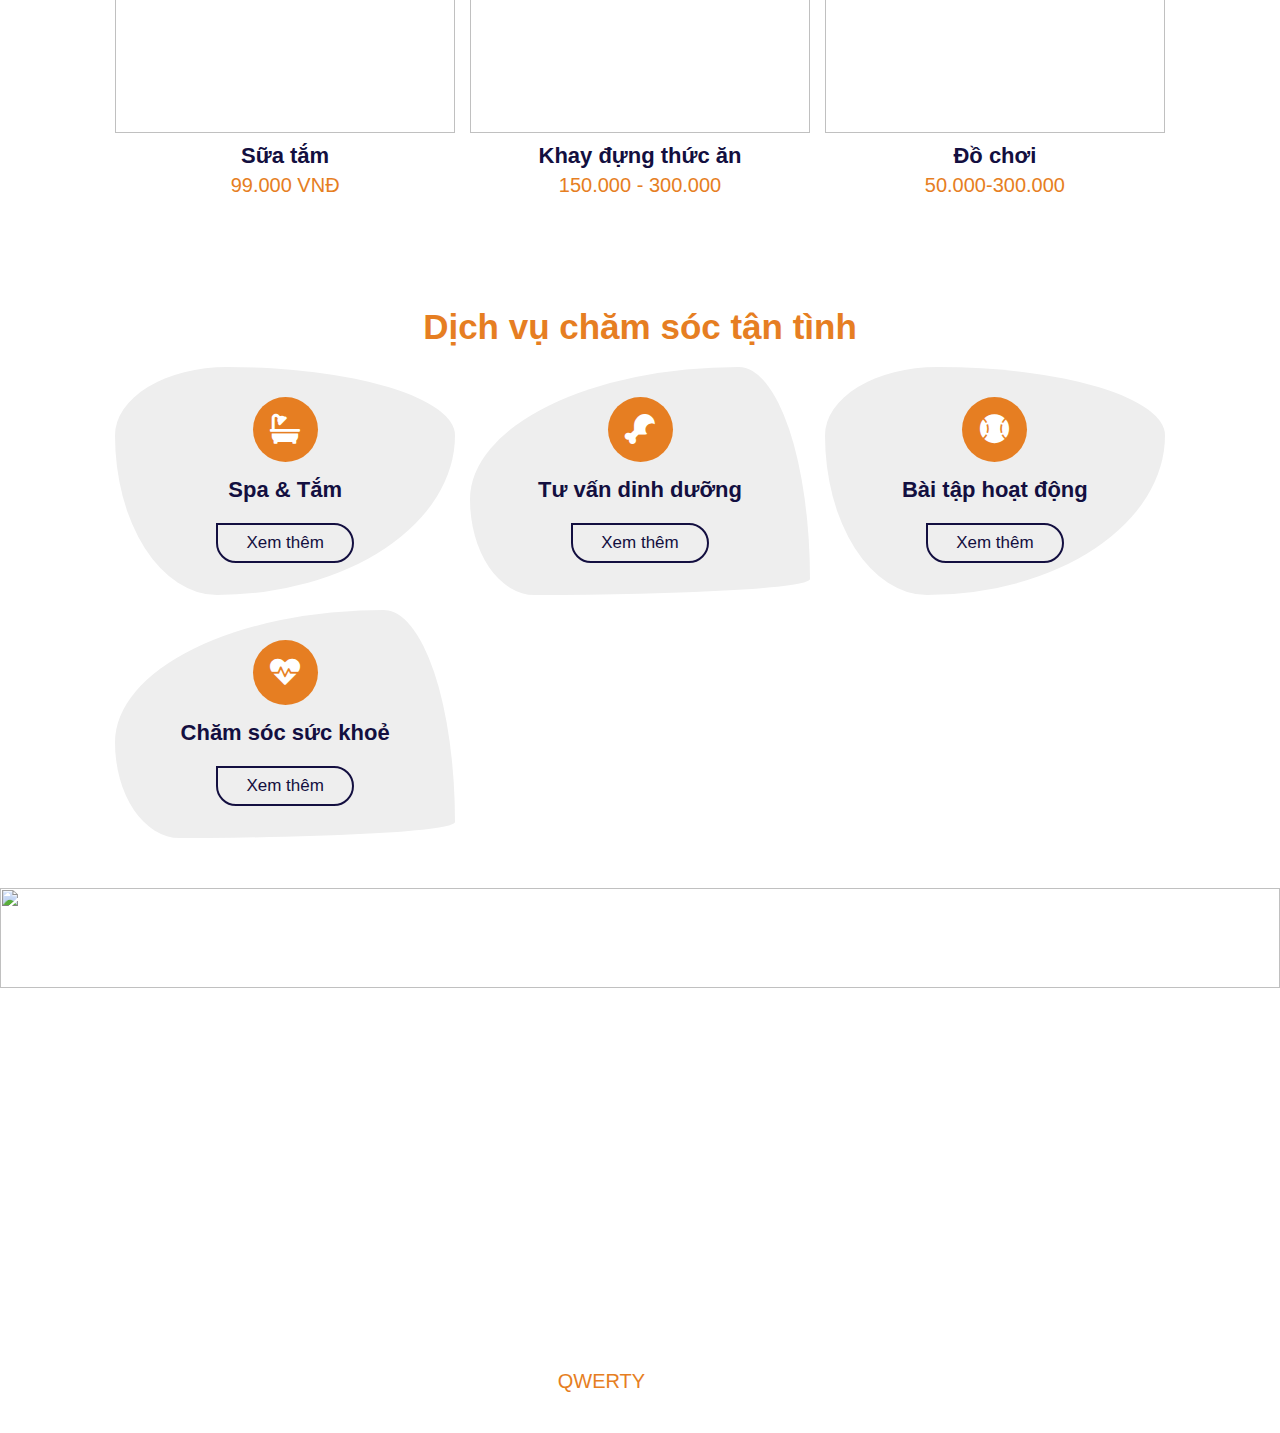
==== commit a933da01: "Update index.html" ====
--- a/index.html
+++ b/index.html
@@ -311,6 +311,10 @@
             <p><i class="fas fa-phone me-3"></i> + 01 234 567 88</p>
             <p><i class="fas fa-print me-3"></i> + 01 234 567 89</p>
           </div>
+        
+        <div class="map">
+            <iframe src="https://www.google.com/maps/embed?pb=!1m18!1m12!1m3!1d61345.59785366346!2d108.14503315820309!3d16.060306700000005!2m3!1f0!2f0!3f0!3m2!1i1024!2i768!4f13.1!3m3!1m2!1s0x314218386e4e4b75%3A0xd2cd79dd818ecf63!2zUGV0IE1hcnQgxJDDoCBO4bq1bmcgLSBD4butYSBIw6BuZyBUaMO6IEPGsG5n!5e0!3m2!1svi!2s!4v1655197978655!5m2!1svi!2s" width="350" height="250" style="border:0;" allowfullscreen="" loading="lazy" referrerpolicy="no-referrer-when-downgrade"></iframe>       
+          </div>
     </div>
       
     <div class="credit"> Created by <span> QWERTY </span> | All rights reserved! </div>
@@ -321,4 +325,4 @@
 <script src="js/script.js"></script>
 
 </body>
-</html>+</html>
